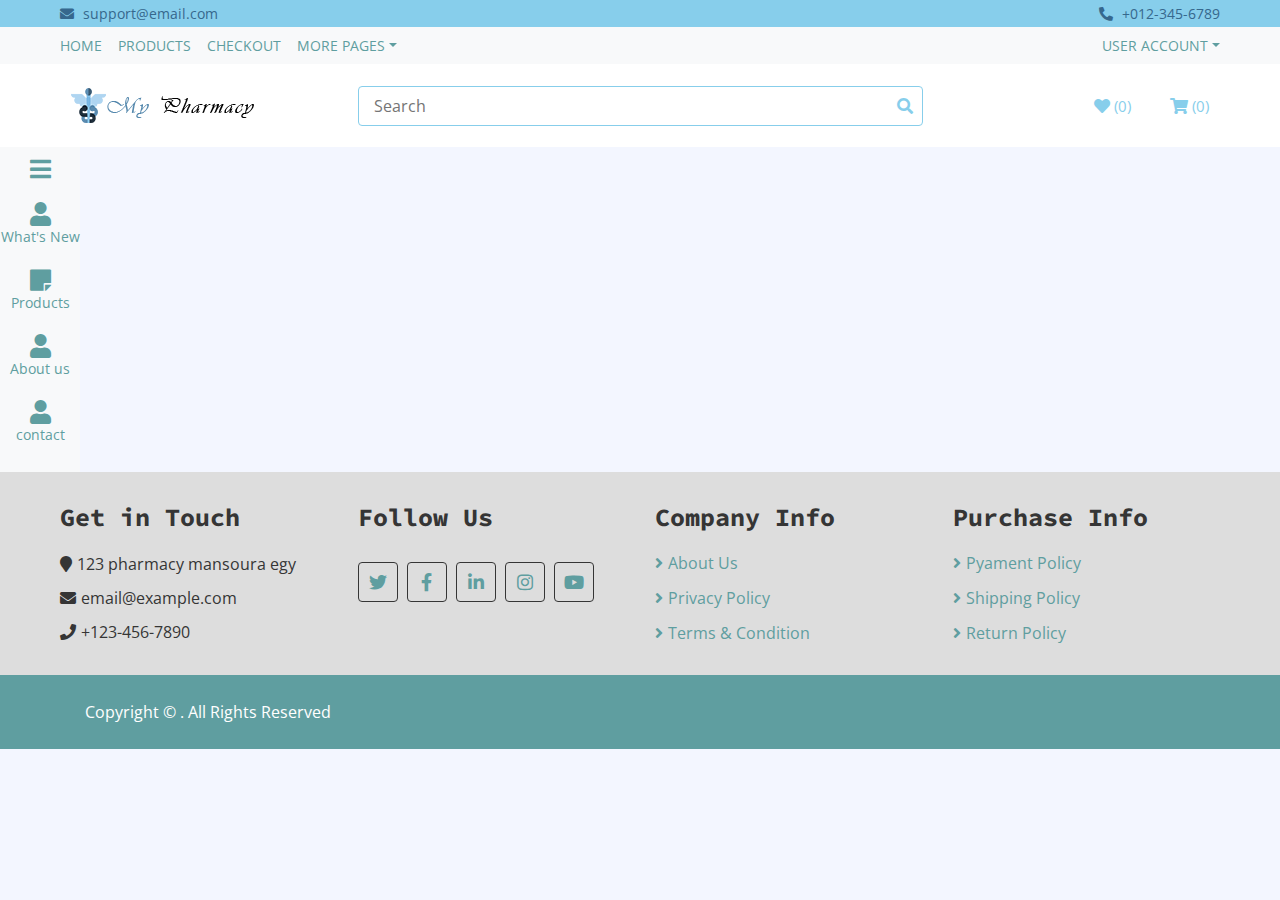
==== admin.html @ 121cd68e "first commit" ====
<!DOCTYPE html>
<html>
    
    <head>
        <meta charset="utf-8">
        <meta http-equiv="X-UA-Compatible" content="IE=edge">
        <meta content="width=device-width, initial-scale=1.0" name="viewport">
        <title>Admin</title>
        <meta name="description" content="Pharmacy Ecommerce">
        <link rel="icon" href="images/pharmacy-pngrepo-com.png">
        <link rel="stylesheet" href="css/all.min.css">
        <link rel="stylesheet" href="css/bootstrap.min.css">
		<link rel="stylesheet" href="css/slick-theme.css">
        <link rel="stylesheet" href="css/slick.css">
        <link rel="stylesheet" href="css/slick-theme.css">
        <link rel="stylesheet" href="css/style.css">
        <link rel="preconnect" href="https://fonts.gstatic.com">
        <link href="https://fonts.googleapis.com/css2?family=Lobster&display=swap" rel="stylesheet"> 
        <link href="https://fonts.googleapis.com/css?family=Open+Sans:300,400|Source+Code+Pro:700,900&display=swap" rel="stylesheet">
    </head>
    <body>
		<!-- topbar -->
       <div class="top-bar">
            <div class="container-fluid">
                <div class="row">
                    <div class="col-sm-6">
                        <i class="fa fa-envelope"></i>
                        support@email.com
                    </div>
                    <div class="col-sm-6">
                        <i class="fa fa-phone-alt"></i>
                        +012-345-6789
                    </div>
                </div>
            </div>
        </div>

        <!-- navbar -->
                    <div class="nav">
            <div class="container-fluid">
                <nav class="navbar navbar-expand-md bg-dark navbar-dark ">
                    <a href="#" class="navbar-brand">MENU</a>
                    <button type="button" class="navbar-toggler" data-toggle="collapse" data-target="#navbarCollapse">
                        <span class="navbar-toggler-icon"></span>
                    </button>

                    <div class="collapse navbar-collapse justify-content-between sticky-top" id="navbarCollapse">
                        <div class="navbar-nav mr-auto">
                            <a href="index.html" class="nav-item nav-link active">Home</a>
                            <a href="#products" class="nav-item nav-link">Products</a>
                            <a href="#recent-products" class="nav-item nav-link">Checkout</a>
                            <div class="nav-item dropdown">
                                <a href="#" class="nav-link dropdown-toggle" data-toggle="dropdown">More Pages</a>
                                <div class="dropdown-menu">
                                    <a href="#" class="dropdown-item">Wishlist</a>
                                    <a href="register.html" class="dropdown-item">Register</a>
                                    <a href="log%20in.html" class="dropdown-item">Log in</a>

                                    <a href="#social-links" class="dropdown-item">Contact Us</a>
                                </div>
                            </div>
                        </div>
                        <div class="navbar-nav ml-auto">
                            <div class="nav-item dropdown">
                                <a href="#" class="nav-link dropdown-toggle" data-toggle="dropdown">User Account</a>
                                <div class="dropdown-menu">
                                    <a href="log%20in.html" class="dropdown-item">Login</a>
                                    <a href="register.html" class="dropdown-item">Register</a>
                                </div>
                            </div>
                        </div>
                    </div>
                </nav>
            </div>
        </div>
        <!-- search-->
            <div class="bottom-bar">
            <div class="container-fluid">
                <div class="row align-items-center">
                    <div class="col-md-3">
                        <div class="logo">
                            <a href="index.html">
                                <img src="images/logo2.png" alt="Logo">
                            </a>
                        </div>
                    </div>
                    <div class="col-md-6">
                        <div class="search">
                            <input type="text" placeholder="Search">
                            <button><i class="fa fa-search"></i></button>
                        </div>
                    </div>
                    <div class="col-md-3">
                        <div class="user">
                            <a href="wishlist.html" class="btn wishlist">
                                <i class="fa fa-heart"></i>
                                <span>(0)</span>
                            </a>
                            <a href="cart.html" class="btn cart">
                                <i class="fa fa-shopping-cart"></i>
                                <span>(0)</span>
                            </a>
                        </div>
                    </div>
                </div>
            </div>
        </div>

    <div class="wrapper d-flex align-items-stretch ">
<nav id="sidebar" class="active bg-light">
<ul class="list-unstyled components  ">
<li>
<a id="sidebarCollapse" href="#"><i class="fa fa-bars"></i> </a>
</li>

<li>
<a href="#recent-products"><i class="fa fa-user"></i> What's New</a>
</li>
<li>
<a href="#products"><i class="fa fa-sticky-note"></i> Products</a>
</li>
<li>
<a href="#h-title"><i class="fa fa-user"></i> About us</a>
</li>
    <li>
<a href="#social-links"><i class="fa fa-user"></i> contact</a>
</li>
</ul>



</nav>
		</div>
	
		        <!-- Footer -->
        <div class="footer">
            <div class="container-fluid">
                <div class="row">
                    <div class="col-lg-3 col-md-6">
                        <div class="footer-widget">
                            <h2>Get in Touch</h2>
                            <div class="contact-info">
                                <p><i class="fa fa-map-marker"></i>123 pharmacy mansoura egy</p>
                                <p><i class="fa fa-envelope"></i>email@example.com</p>
                                <p><i class="fa fa-phone"></i>+123-456-7890</p>
                            </div>
                        </div>
                    </div>
                    
                    <div class="col-lg-3 col-md-6">
                        <div class="footer-widget" id="social-links">
                            <h2>Follow Us</h2>
                            <div class="contact-info">
                                <div class="social">
                                    <a href=""><i class="fab fa-twitter"></i></a>
                                    <a href=""><i class="fab fa-facebook-f"></i></a>
                                    <a href=""><i class="fab fa-linkedin-in"></i></a>
                                    <a href=""><i class="fab fa-instagram"></i></a>
                                    <a href=""><i class="fab fa-youtube"></i></a>
                                </div>
                            </div>
                        </div>
                    </div>

                    <div class="col-lg-3 col-md-6">
                        <div class="footer-widget">
                            <h2>Company Info</h2>
                            <ul>
                                <li><a href="#h-title">About Us</a></li>
                                <li><a href="#">Privacy Policy</a></li>
                                <li><a href="#">Terms & Condition</a></li>
                            </ul>
                        </div>
                    </div>

                    <div class="col-lg-3 col-md-6">
                        <div class="footer-widget">
                            <h2>Purchase Info</h2>
                            <ul>
                                <li><a href="#">Pyament Policy</a></li>
                                <li><a href="#">Shipping Policy</a></li>
                                <li><a href="#">Return Policy</a></li>
                            </ul>
                        </div>
                    </div>
                </div>
                
                
            </div>
        </div>
                <div class="footer-bottom">
            <div class="container">
                <div class="row">
                    <div class="col-md-6 copyright">
                        <p>Copyright &copy; . All Rights Reserved</p>
                    </div>

                    
                </div>
            </div>
        </div>

        <script src="js/jquery-3.5.1.min.js"></script>
        <script src="js/popper.min.js"></script>
        <script src="js/bootstrap.min.js"></script>
        <script src="js/slick.min.js"></script>
        <script src="js/script.js"></script>


	</body>
</html>
---- css/style.css ----
#h-title {
    color: cadetblue;
    text-shadow: 1px 2px  #000000;
}
#p-title{
    background-color: rgba(95, 158, 160, 0.07)
}
body {
    color: #353535;
    font-family: 'Open Sans', sans-serif;
    font-weight: 400;
    background: #f3f6ff;
}
h1 {
    font-family: 'Source Code Pro', monospace;
    font-weight: 900;
}

h2 {
    font-family: 'Source Code Pro', monospace;
    font-weight: 700;
}

@media(min-width: 992px) {
    .container-fluid {
        padding-right: 60px;
        padding-left: 60px;
    }
}
/*top bar*/
.top-bar {
    padding: 3px 0;
    font-size: 14px;
    color: #36688d;
    background: skyblue;
}

.top-bar i {
    margin-right: 5px;
}

.top-bar .col-sm-6:first-child {
    text-align: left;
}

.top-bar .col-sm-6:last-child {
    text-align: right;
}

@media (max-width: 575.98px) {
    .top-bar {
        border-bottom: 1px solid rgba(255,255,255,.1);
    }
    
    .top-bar .col-sm-6:first-child,
    .top-bar .col-sm-6:last-child {
        text-align: center;
    }
}
/*nav bar*/
.nav {
    position: relative;
}

@media (min-width: 992px) {
    .nav .container-fluid {
        padding-left: 52px;
        padding-right: 52px;
    }
}

.nav .navbar {
    height: 100%;
    padding: 0;
}

.nav .dropdown-menu {
    margin-top: 0;
    border: 0;
    border-radius: 0;
    background: #f8f9fa;
    color: black;
}

.nav .dropdown-menu a.active {
    color: #353535;
    background: #f8f9fa;
}

@media (min-width: 768px) {
    .nav,
    .nav .navbar {
        background: #f8f9fa !important;
    }
    
    .nav .navbar-brand {
        display: none;
    }
    
    .nav .navbar-dark a.nav-link {
        color:cadetblue;
        font-size: 14px;
        text-transform: uppercase;
    }
    
    .nav .navbar-dark a.nav-link:hover,
    .nav .navbar-dark a.nav-link.active {
        color: cadetblue;
    }
}

@media (max-width: 768px) {
    .nav {
        padding: 5px 0;
    }
    
    .nav,
    .nav .navbar {
        background: #000000 !important;
    }
    
    .nav a.nav-link {
        padding: 5px 0;
    }
    
    .nav .dropdown-menu {
        box-shadow: none;
    }
    
}
.drop-menu: hover {
    background-color: cadetblue;
    color: aliceblue;
}

/*bottom bar*/
.bottom-bar {
    padding: 15px 0;
    background: #ffffff;
}

.bottom-bar .logo {
    text-align: left;
    
}

.bottom-bar .logo a img {
    max-height: 60px;
}

.bottom-bar .search {
    width: 100%;
}

.bottom-bar .search input[type=text] {
    width: 100%;
    height: 40px;
    padding: 0 15px;
    color: #666666;
    border: 1px solid skyblue;
    border-radius: 4px;
}

.bottom-bar .search button {
    position: absolute;
    width: 40px;
    height: 38px;
    top: 1px;
    right: 16px;
    padding: 0 15px;
    border: none;
    background: none;
    color: skyblue;
    border-radius: 0 2px 2px 0;
}

.bottom-bar .search button:hover {
    background: skyblue;
    color: #ffffff;
}

.bottom-bar .user {
    font-size: 0;
    text-align: right;
}

.bottom-bar .user .wishlist {
    margin-right: 15px;
}

.bottom-bar .user .cart i,
.bottom-bar .user .wishlist i {
    color: skyblue;
}

.bottom-bar .user .cart span,
.bottom-bar .user .wishlist span {
    color: skyblue;
    font-size: 15px;
}

.bottom-bar .user .cart:hover i,
.bottom-bar .user .wishlist:hover i,
.bottom-bar .user .cart:hover span,
.bottom-bar .user .wishlist:hover span {
    color: cadetblue;
}

@media (min-width: 768px) {
    .bottom-bar {
        max-height: 90px;
    }
}

@media (max-width: 767.98px) {
    .bottom-bar .logo,
    .bottom-bar .search,
    .bottom-bar .user {
        text-align: center;
        margin-bottom: 15px;
    }
    
    .bottom-bar .user {
        margin-bottom: 0;
    }
}
/*carousel pics*/
.carousel-inner img {
  margin: auto;
}
/* features*/
.feature {
    position: relative;
}

.feature .feature-col {
    margin-bottom: 30px;
}

.feature .feature-content {
    position: relative;
    width: 100%;
    height: 100%;
    padding: 30px 15px;
    text-align: center;
    background: #ffffff;
}

.feature .feature-content i {
    color: cadetblue;
    font-size: 60px;
    margin-bottom: 30px;
}

.feature .feature-content h2 {
    font-size: 18px;
}

.feature .feature-content p {
    font-size: 15px;
    margin: 0;
}
/* Call to Action Start*/

.call-to-action {
    position: relative;
    padding: 30px 0;
    background-color: cadetblue;
}

.call-to-action .col-md-6:last-child {
    text-align: right;
}

.call-to-action h1 {
    color: #ffffff;
    font-size: 30px;
    margin: 0;
}

.call-to-action a {
    display: inline-block;
    padding: 0 20px;
    border: 1px solid #ffffff;
    border-radius: 4px;
    color: #ffffff;
    font-size: 30px;
    letter-spacing: 2px;
    transition: all .3s;
}

.call-to-action a:hover {
    color: #000000;
    border-color: #000000;
}

@media (max-width: 767.98px) {
    .call-to-action,
    .call-to-action .col-md-6:last-child {
        text-align: center;
    }
    
    .call-to-action h1 {
        margin-bottom: 20px;
    }
}
/** Product Item CSS**/

.product-item {
    position: relative;
    padding: 10px;
}

.product-item .product-title {
    padding: 15px;
    text-align: center;
    background: #000000;
    transition: all .3s;
}

.product-item:hover .product-title {
    background-color: cadetblue;
}

.product-item .product-title a,
.product-item .product-title .ratting {
    position: relative;
    width: 100%;
}

.product-item .product-title a {
    margin-bottom: 5px;
    color: #ffffff;
    font-size: 18px;
}

.product-item .product-title .ratting i {
    font-size: 14px;
    color: rgba(95, 158, 160, 0.42);
}

.product-item .product-content .price span {
    margin-left: 12px;
    text-decoration: line-through;
    font-weight: 700;
    color: #999999;
}

.product-item:hover .product-title a,
.product-item:hover .product-title .ratting i {
    color: #ffffff;
}

.product-item:hover .product-content .price span {
    color: #dddddd;
}

.product-item .product-image {
    position: relative;
    overflow: hidden;
}

.product-item .product-image a {
    display: block;
    background: #ffffff;
    transition: .3s;
}

.product-item .product-image img {
    width: 100%; 
    transition: all .3s;
}

.product-item:hover .product-image img {
    transform: scale(1.2);
}

.product-item .product-image .product-action {
    position: absolute;
    width: 100%;
    height: 100%;
    top: 0;
    left: 0;
    display: flex;
    align-items: center;
    justify-content: center;
    background: rgba(255, 111, 97, .5);
    transition: all .3s;
    font-size: 0;
    z-index: 1;
    opacity: 0;
}

.product-item:hover .product-image .product-action {
    opacity: 1; 
}

.product-item .product-image .product-action a {
    display: inline-block;
    width: 40px;
    height: 40px;
    margin-right: 5px;
    padding: 7px 0 10px 0;
    font-size: 16px;
    text-align: center;
    color: #ffffff;
    background:lightblue;
    border: 1px solid #ffffff;
    border-radius: 4px;
    transition: all .3s;
    margin-top: 50px;
}

.product-item:hover .product-image .product-action a {
    margin-top: 0;
}

.product-item .product-image .product-action a:last-child {
    margin-right: 0;
}

.product-item .product-image .product-action a:hover {
    color: lightblue;
    background: #ffffff;
    border: 1px solid skyblue;
}

.product-item .product-price {
    padding: 20px;
    background: #000000;
    transition: all .3s;
}

.product-item:hover .product-price {
background-color: cadetblue;
}

.product-item .product-price h3 {
    display: inline-block;
    color: #ffffff;
    margin: 0;
}

.product-item .product-price h3 span {
    font-size: 16px;
}

.product-item .product-price .btn {
    float: right;
    border: none;
    color: #000000;
    background-color: cadetblue;
}

.product-item:hover .product-price .btn,
.product-item .product-price .btn:hover {
    color: white;
    background-color: skyblue;
}

.product-item .product-price .btn i {
    margin-right: 5px;
}

.featured-product {
    position: relative;
    padding: 30px 0;
}

.recent-product {
    padding: 30px 0;
    overflow-x: hidden;
}

.product .section-header {
    margin-bottom: 30px;
    padding: 20px 30px 15px 30px;
    color: cadetblue;
    background: #ffffff;
}

.product .slick-prev,
.product .slick-next {
    top: -75px;
    width: 30px;
    height: 30px;
    z-index: 1;
    transition: .5s;
    color: cadetblue;
    background: #ffffff;
    border: 1px solid cadetblue;
    border-radius: 4px;
}

.product .slick-prev {
    left: calc(100% - 120px);
}

.product .slick-next {
    right: 45px;
}

.product .slick-prev:hover,
.product .slick-prev:focus,
.product .slick-next:hover,
.product .slick-next:focus {
    background-color: cadetblue;
}

.product .slick-prev::before,
.product .slick-next::before {
    font-family: "Font Awesome 5 Free";
    font-size: 18px;
    font-weight: 900;
    color:skyblue;
}

.product .slick-prev::before {
    content: "\f104";
}

.product .slick-next::before {
    content: "\f105";
}

.product .slick-prev:hover::before,
.product .slick-prev:focus::before,
.product .slick-next:hover::before,
.product .slick-next:focus::before {
    color: #ffffff;
}
/*register*/


.centered-form{
	margin: 60px;
    justify-content: center;
    
}
/*log in*/
#login .container #login-row #login-column #login-box {
  margin:50px;
  max-width: 600px;
  height: 320px;
  border: 1px solid #9C9C9C;
  background:var(--light);
}
#login .container #login-row #login-column #login-box #login-form {
  padding: 20px;
}
#login .container #login-row #login-column #login-box #login-form #register-link {
  margin-top: -85px;
}

/*footer*/
.footer {
    position: relative;
    padding: 30px 0 0 0;
    background: #dddddd;
}

.footer .footer-widget {
    position: relative;
    width: 100%;
    margin-bottom: 30px;
}

.footer .footer-widget h2 {
    font-size: 25px;
    white-space: nowrap;
    margin-bottom: 20px; 
}

.footer .footer-widget ul {
    margin: 0;
    padding: 0;
    list-style: none;
}

.footer .footer-widget ul li {
    margin-bottom: 12px; 
}

.footer .footer-widget ul li:last-child {
    margin-bottom: 0; 
}

.footer .footer-widget ul li a {
    color: cadetblue;
    white-space: nowrap;
    display: block;
    line-height: 23px;
    transition: all .3s;
}

.footer .footer-widget ul li a::before {
    content: '\f105';
    font-family: 'Font Awesome 5 Free';
    font-weight: 900;
    padding-right: 5px;
}

.footer .footer-widget ul li a:hover {
    color: cadetblue;
}

.footer .footer-widget ul li a:hover::before {
    content: '\f101';
    font-family: 'Font Awesome 5 Free';
    font-weight: 900;
}

.footer .contact-info p {
    margin-bottom: 10px;
    font-size: 16px;
}

.footer .contact-info p i {
    margin-right: 5px;
}

.footer .social {
    position: relative;
    width: 100%;
}

.footer .social a {
    display: inline-block;
    margin: 10px 5px 0 0;
    width: 40px;
    height: 40px;
    padding: 6px 0;
    text-align: center;
    font-size: 18px;
    color: cadetblue;
    border: 1px solid #353535;
    border-radius: 4px;
    transition: all .3s;
}

.footer .social a:hover {
    color: #FF6F61;
    border-color: #FF6F61;
}


.footer-bottom {
    position: relative;
    padding: 25px 0;
    background-color: cadetblue;
}

.footer-bottom .copyright {
    text-align: left;
}

.footer-bottom .template-by {
    text-align: right;
}

.footer-bottom .copyright p,
.footer-bottom .template-by p {
    color: #ffffff;
    font-weight: 400;
    margin: 0;
}

.footer-bottom .copyright p a,
.footer-bottom .template-by p a {
    font-weight: 600;
}

.footer-bottom .copyright p a:hover,
.footer-bottom .template-by p a:hover {
    color: #ffffff;
}

@media (max-width: 768.98px) {
    .footer-bottom .copyright,
    .footer-bottom .template-by {
        text-align: center; 
    } 
}
.cart {
    color: cadetblue;
    padding: 10px;
    
    
}

.logo{
    
    height: 5%;
    width: 5%;
}
.p-title {
    font-family:"lobster";
}
nav a:hover {
    background-color:skyblue;
    color: aliceblue;
}
/** admin content **/
.wrapper {
width: 100%;
}



#sidebar {
width: 20%;
background: var(--secondary-color);
color: black;
}
#sidebar.active {
width: 80px;
text-align: center;
}



#sidebar ul li a {
padding: 10px 30px;
display: block;
color: cadetblue;
border-bottom: 1px solid rgba(255, 255, 255, 0.1);
}



#sidebar.active ul.components li {
font-size: 14px;
}



#sidebar.active ul.components li a {
padding: 10px 0;
}



#sidebar.active ul.components li a i {
display: block;
font-size: 24px;
}



#content {
width: 100%;
padding: 0;
min-height: 100vh;
}
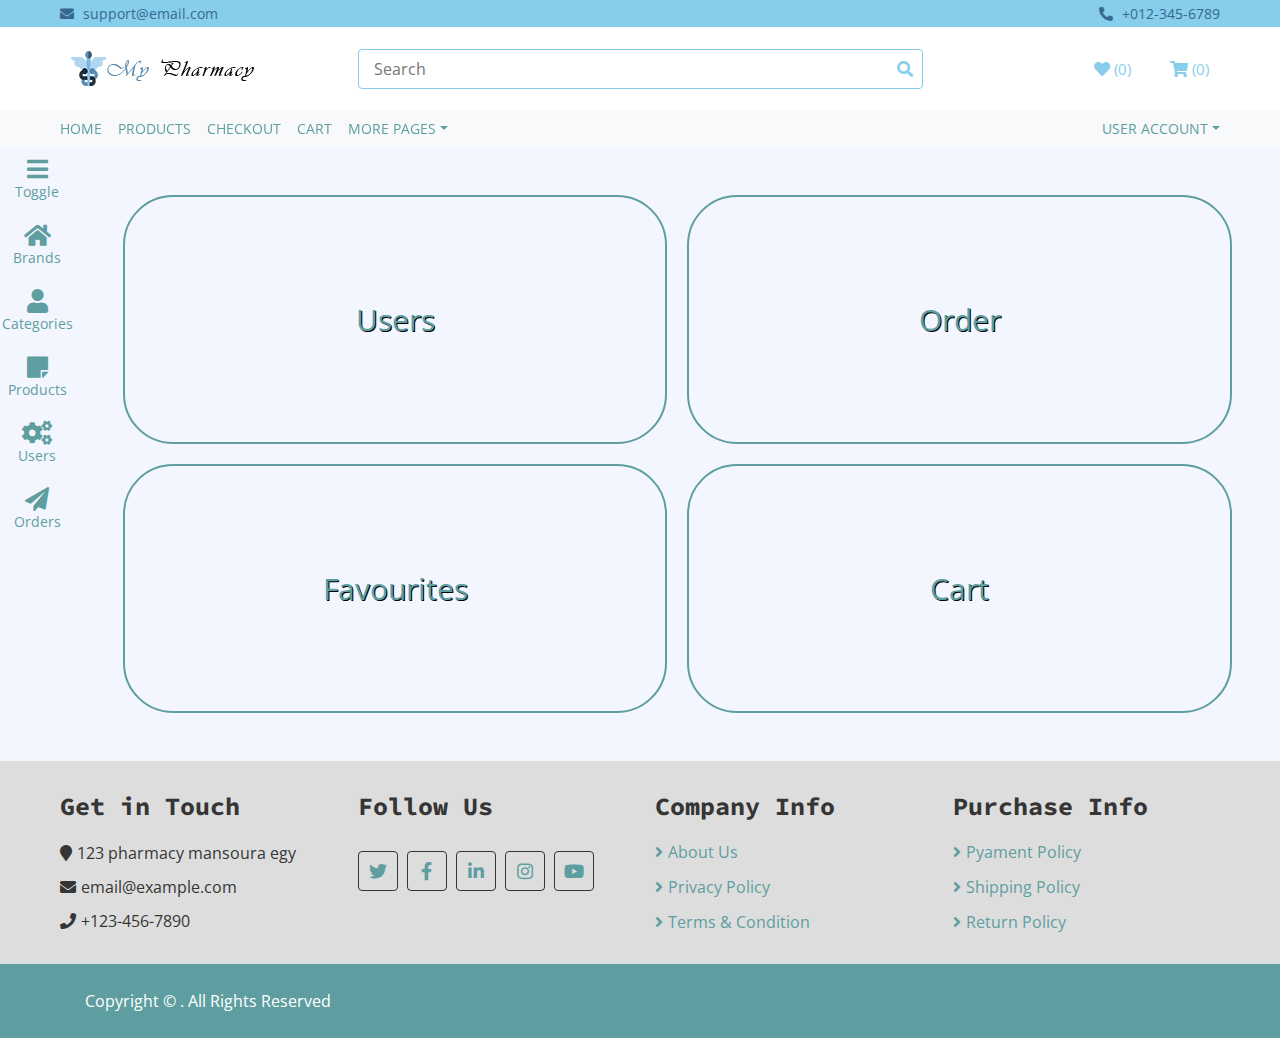
==== commit b4ced234: "second commit" ====
--- a/admin.html
+++ b/admin.html
@@ -20,7 +20,7 @@
     </head>
     <body>
 		<!-- topbar -->
-       <div class="top-bar">
+       <div class="top-bar ">
             <div class="container-fluid">
                 <div class="row">
                     <div class="col-sm-6">
@@ -35,46 +35,9 @@
             </div>
         </div>
 
-        <!-- navbar -->
-                    <div class="nav">
-            <div class="container-fluid">
-                <nav class="navbar navbar-expand-md bg-dark navbar-dark ">
-                    <a href="#" class="navbar-brand">MENU</a>
-                    <button type="button" class="navbar-toggler" data-toggle="collapse" data-target="#navbarCollapse">
-                        <span class="navbar-toggler-icon"></span>
-                    </button>
-
-                    <div class="collapse navbar-collapse justify-content-between sticky-top" id="navbarCollapse">
-                        <div class="navbar-nav mr-auto">
-                            <a href="index.html" class="nav-item nav-link active">Home</a>
-                            <a href="#products" class="nav-item nav-link">Products</a>
-                            <a href="#recent-products" class="nav-item nav-link">Checkout</a>
-                            <div class="nav-item dropdown">
-                                <a href="#" class="nav-link dropdown-toggle" data-toggle="dropdown">More Pages</a>
-                                <div class="dropdown-menu">
-                                    <a href="#" class="dropdown-item">Wishlist</a>
-                                    <a href="register.html" class="dropdown-item">Register</a>
-                                    <a href="log%20in.html" class="dropdown-item">Log in</a>
-
-                                    <a href="#social-links" class="dropdown-item">Contact Us</a>
-                                </div>
-                            </div>
-                        </div>
-                        <div class="navbar-nav ml-auto">
-                            <div class="nav-item dropdown">
-                                <a href="#" class="nav-link dropdown-toggle" data-toggle="dropdown">User Account</a>
-                                <div class="dropdown-menu">
-                                    <a href="log%20in.html" class="dropdown-item">Login</a>
-                                    <a href="register.html" class="dropdown-item">Register</a>
-                                </div>
-                            </div>
-                        </div>
-                    </div>
-                </nav>
-            </div>
-        </div>
+        
         <!-- search-->
-            <div class="bottom-bar">
+            <div class="bottom-bar sticky-top">
             <div class="container-fluid">
                 <div class="row align-items-center">
                     <div class="col-md-3">
@@ -106,32 +69,95 @@
             </div>
         </div>
 
-    <div class="wrapper d-flex align-items-stretch ">
-<nav id="sidebar" class="active bg-light">
-<ul class="list-unstyled components  ">
-<li>
-<a id="sidebarCollapse" href="#"><i class="fa fa-bars"></i> </a>
-</li>
-
-<li>
-<a href="#recent-products"><i class="fa fa-user"></i> What's New</a>
-</li>
-<li>
-<a href="#products"><i class="fa fa-sticky-note"></i> Products</a>
-</li>
-<li>
-<a href="#h-title"><i class="fa fa-user"></i> About us</a>
-</li>
-    <li>
-<a href="#social-links"><i class="fa fa-user"></i> contact</a>
-</li>
-</ul>
-
-
-
-</nav>
+		<!-- navbar -->
+                    <div class="nav sticky-tops">
+            <div class="container-fluid">
+                <nav class="navbar navbar-expand-md bg-dark navbar-dark ">
+                    <a href="#" class="navbar-brand  sticky-top">MENU</a>
+                    <button type="button" class="navbar-toggler" data-toggle="collapse" data-target="#navbarCollapse">
+                        <span class="navbar-toggler-icon"></span>
+                    </button>
+
+                    <div class="collapse navbar-collapse justify-content-between " id="navbarCollapse">
+                        <div class="navbar-nav mr-auto  sticky-top">
+                            <a href="index.html" class="nav-item nav-link active">Home</a>
+                            <a href="#products" class="nav-item nav-link">Products</a>
+                            <a href="#recent-products" class="nav-item nav-link">Checkout</a>
+							<a href="#" class="nav-item nav-link">Cart</a>
+
+                            <div class="nav-item dropdown">
+                                <a href="#" class="nav-link dropdown-toggle" data-toggle="dropdown">More Pages</a>
+                                <div class="dropdown-menu">
+                                    <a href="#" class="dropdown-item">Wishlist</a>
+                                    <a href="register.html" class="dropdown-item">Register</a>
+                                    <a href="log%20in.html" class="dropdown-item">Log in</a>
+                                    <a href="#social-links" class="dropdown-item">Contact Us</a>
+                                </div>
+                            </div>
+                        </div>
+                        <div class="navbar-nav ml-auto">
+                            <div class="nav-item dropdown">
+                                <a href="#" class="nav-link dropdown-toggle" data-toggle="dropdown">User Account</a>
+                                <div class="dropdown-menu">
+                                    <a href="log%20in.html" class="dropdown-item">Login</a>
+                                    <a href="register.html" class="dropdown-item">Register</a>
+                                </div>
+                            </div>
+                        </div>
+                    </div>
+                </nav>
+            </div>
+        </div>
+ 
+
+    <div class="wrapper d-flex align-items-stretch">
+			<nav id="sidebar" class="active">
+				<ul class="list-unstyled components ">
+					<li>
+						<a id="sidebarCollapse" href="#"><i class="fa fa-bars"></i> Toggle</a>
+					</li>
+					<li class="active">
+						<a href="#"><i class="fa fa-home"></i> Brands</a>
+					</li>
+					<li>
+						<a href="#"><i class="fa fa-user"></i> Categories</a>
+					</li>
+					<li>
+						<a href="#"><i class="fa fa-sticky-note"></i> Products</a>
+					</li>
+					<li>
+						<a href="#"><i class="fa fa-cogs"></i> Users</a>
+					</li>
+					<li>
+						<a href="#"><i class="fa fa-paper-plane"></i> Orders</a>
+					</li>
+				</ul>
+
+			</nav>
+
+			<!-- Page Content  -->
+			<div  class="p-4 p-md-5 container-fluid">
+<div class="grid-container">
+
+    <div style="color:cadetblue;font-size:30px;text-shadow:1px 1px black" class="grid-child text-center">
+        <a style="color:cadetblue;"href="#">Users</a>
+    </div>
+
+    <div style="color:cadetblue;font-size:30px;text-shadow:1px 1px black" class="grid-child text-center">
+        <a style="color:cadetblue;"href="#">Order</a>
+    </div>
+  <div style="color:cadetblue;font-size:30px;text-shadow:1px 1px black" class="grid-child text-center">
+        <a style="color:cadetblue;"href="#">Favourites</a>
+    </div>
+
+    <div style="color:cadetblue;font-size:30px;text-shadow:1px 1px black" class="grid-child text-center">
+        <a style="color:cadetblue;"href="#">Cart</a>
+    </div>
+</div>
+		</div>
 		</div>
 	
+		
 		        <!-- Footer -->
         <div class="footer">
             <div class="container-fluid">
--- a/css/style.css
+++ b/css/style.css
@@ -225,9 +225,161 @@
         margin-bottom: 0;
     }
 }
+/*header*/
+.header {
+    position: relative;
+}
+
+
+.header .navbar {
+    padding: 0;
+    height: 100%;
+    max-height: 400px;
+    overflow: hidden;
+    background: #ffffff !important;
+}
+
+.header .navbar-nav {
+    width: 100%;
+    padding: 15px 0;
+}
+
+.header .navbar li {
+    padding: 0 30px;
+    border-bottom: 1px solid #f3f6ff;
+}
+
+.header .navbar li:last-child {
+    border-bottom: none;
+}
+
+.header .navbar a {
+    color: #353535;
+}
+.header .navbar a:hover {
+    color: cadetblue;
+}
+
+
+.header .navbar i {
+    color: cadetblue;
+    width: 20px;
+    text-align: center;
+    margin-right: 8px;
+}
+
+.header .navbar a:hover i {
+    color: #353535;
+}
+
+.header-slider {
+    position: relative;
+    width: 100%;
+}
+
+.header-slider .header-slider-item {
+    position: relative;
+}
+
+.header-slider .header-slider-caption {
+    position: absolute;
+    top: 20%;
+    left: 20%;
+    width: 60%;
+    height: 60%;
+    padding: 15px;
+    display: flex;
+    flex-direction: column;
+    align-items: center;
+    justify-content: center;
+    background: rgba(95, 158, 160, 0.68);
+    transition: all 0.3s;
+    z-index: 1;
+}
+
+.header-slider .header-slider-caption p {
+    text-align: center;
+    color: #ffffff;
+    font-size: 22px;
+    font-family: 'Source Code Pro', monospace;
+    font-weight: 700;
+}
+
+.header-slider .header-slider-caption .btn {
+    border-color: black;
+	background-color: cadetblue;
+	color: aliceblue;
+}
+
+.header-slider .header-slider-caption .btn i {
+    margin-right: 5px;
+	color: aliceblue;
+}
+
+.header .header-img {
+    position: relative;
+    display: flex;
+    flex-wrap: wrap;
+    align-items: center;
+    height: 100%;
+    max-height: 400px;
+	max-width: 400px;
+    overflow: hidden;
+    background: #ffffff;
+	padding-top: 100px
+}
+
+.header .img-item {
+    position: relative;
+    width: 100%;
+    height: 50%;
+    overflow: hidden;
+}
+
+.header .img-item img {
+    width: 100%; 
+    height: 100%; 
+    object-fit: cover; 
+}
+
+.header .img-text {
+    position: absolute;
+    top: 0;
+    left: 0;
+    width: 100%;
+    height: 100%;
+    display: flex;
+    align-items: center;
+    background: rgba(95, 158, 160, 0.69);
+    transition: all 0.3s;
+    opacity: 0;
+}
+
+.header .img-text:hover {
+    opacity: 1;     
+}
+
+.header .img-text p {
+    margin: 0 0 0px 0;
+    padding: 15px;
+    width: 100%;
+    text-align: center;
+    color: #ffffff;
+    font-size: 16px;
+    transition: all 0.3s;
+}
+
+.header .img-text:hover p {
+    margin: 0;       
+}
+
+
 /*carousel pics*/
 .carousel-inner img {
   margin: auto;
+}
+ #image{
+	max-height: 500px
 }
 /* features*/
 .feature {
@@ -533,9 +685,13 @@
 /*register*/
 
 
-.centered-form{
+#register-form{
 	margin: 60px;
     justify-content: center;
+	border: 1px solid skyblue;
+	background-color: #FFFFFF;
+	padding: 50px;
+	
     
 }
 /*log in*/
@@ -552,7 +708,24 @@
 #login .container #login-row #login-column #login-box #login-form #register-link {
   margin-top: -85px;
 }
-
+/*admin*/
+.grid-container {
+    display: grid;
+    grid-template-columns: 1fr 1fr;
+    grid-gap: 20px;
+}
+.grid-child  {
+	border: 2px solid cadetblue;
+	border-radius: 50px;
+	padding: 100px;
+	color: cadetblue;
+}
+
+.grid-child :hover {
+	text-decoration: none;
+	color: steelblue;
+	text-shadow: 1px 1px black;
+font-size: 78px;}
 /*footer*/
 .footer {
     position: relative;
